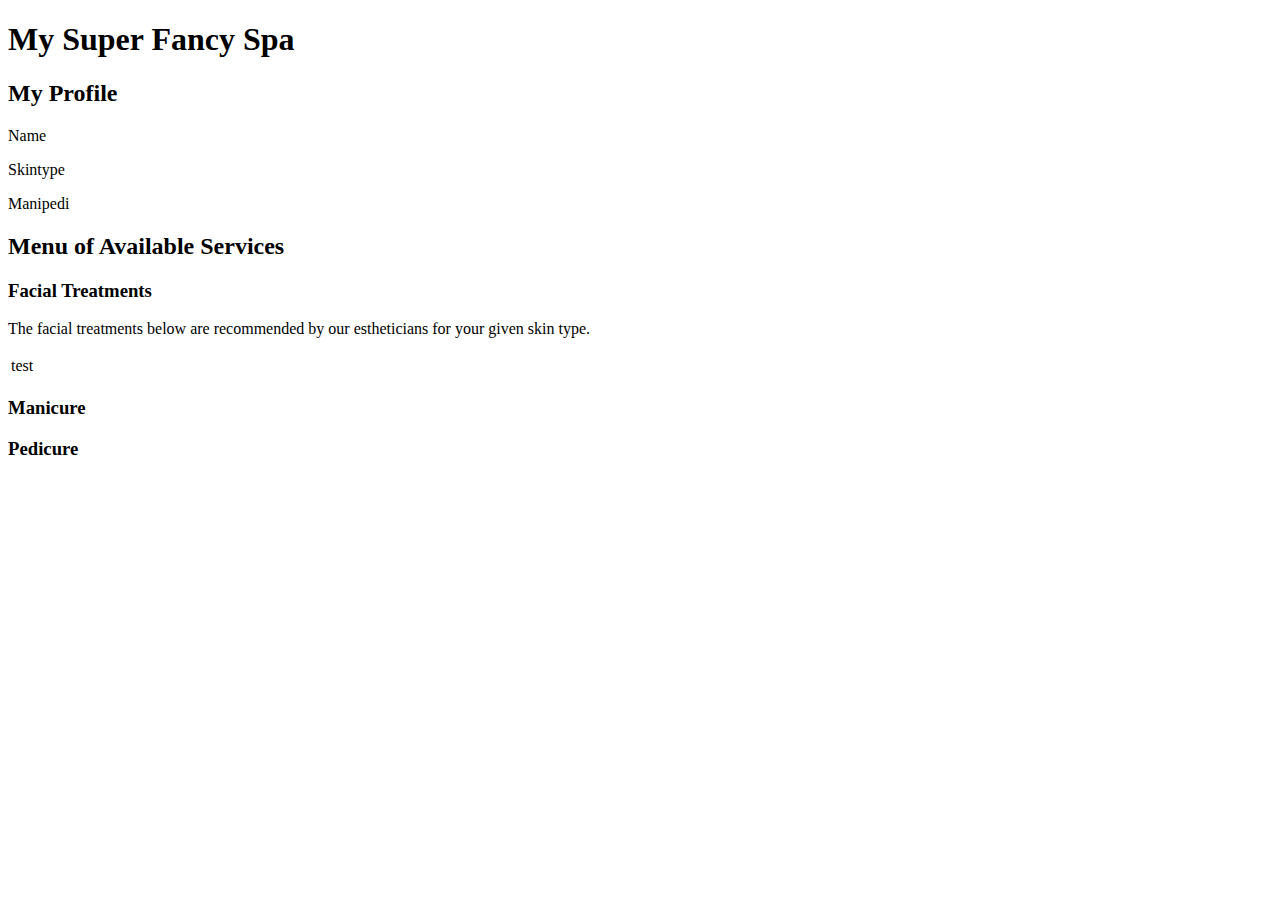
==== src/main/resources/templates/menu.html @ 8741e1d7 "studio work" ====
<!DOCTYPE html>
<html lang="en" xmlns:th = "http://www.thymeleaf.org/">
<head>
    <meta charset="UTF-8" />
    <title>Spa Menu</title>
    <link href="../static/css/styles.css" th:href="@{/css/styles.css}" rel="stylesheet" />
</head>
<body>
<h1>My Super Fancy Spa</h1>
<div id = "clientProfile">
    <h2>My Profile</h2>
    <p th:text = "${name}">Name</p>
    <p th:text = "${skintype}">Skintype</p>
    <p th:text = "${manipedi}">Manipedi</p>
</div>
<h2>Menu of Available Services</h2>
<div id = "servicesMenu">
    <h3>Facial Treatments</h3>
    <p>The facial treatments below are recommended by our estheticians for your given skin type.</p>
    <table>
        <th:block th:each="facials: ${appropriateFacials}">
            <tr>
                <td th:text="${facials}">test</td>
            </tr>
        </th:block>
    </table>
    <th:block th:if = "${manipedi.equals('manicure')}">
        <h3>Manicure</h3>
        <p th:replace="fragments :: manicureDescription"></p>
    </th:block>

    <th:block th:if = "${manipedi.equals('pedicure')}">
        <h3>Pedicure</h3>
        <p th:replace="fragments :: pedicureDescription"></p>
    </th:block>


</div>
</body>
</html>
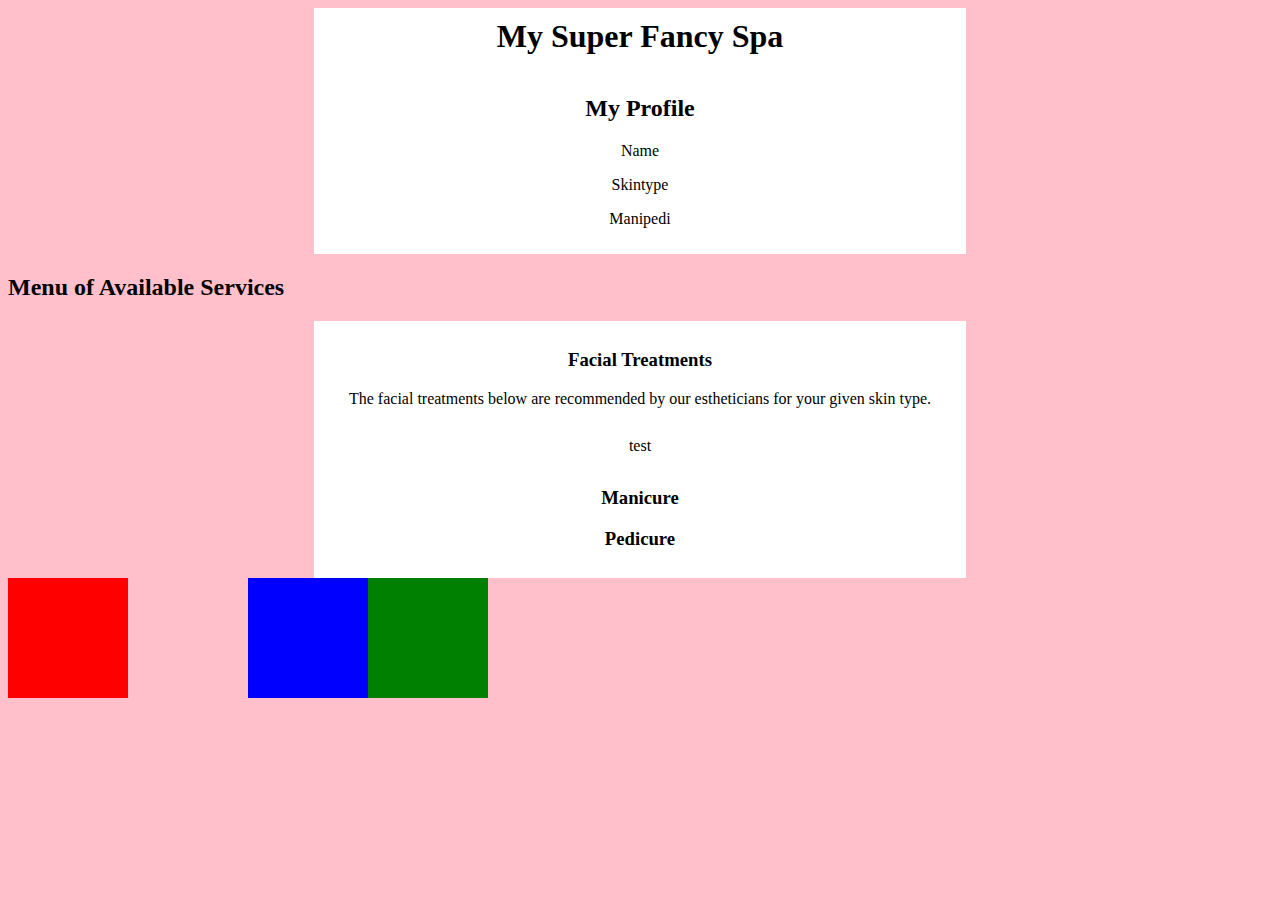
==== commit 04fe631a: "messed with styles" ====
--- a/src/main/resources/templates/menu.html
+++ b/src/main/resources/templates/menu.html
@@ -3,7 +3,7 @@
 <head>
     <meta charset="UTF-8" />
     <title>Spa Menu</title>
-    <link href="../static/css/styles.css" th:href="@{/css/styles.css}" rel="stylesheet" />
+    <link href="../static/styles.css" th:href="@{/styles.css}" rel="stylesheet" />
 </head>
 <body>
 <h1>My Super Fancy Spa</h1>
@@ -33,8 +33,12 @@
         <h3>Pedicure</h3>
         <p th:replace="fragments :: pedicureDescription"></p>
     </th:block>
-
-
 </div>
+<footer>
+    <div class="square red"></div>
+    <div class="square pink"></div>
+    <div class="square blue"></div>
+    <div class="square green"></div>
+</footer>
 </body>
 </html>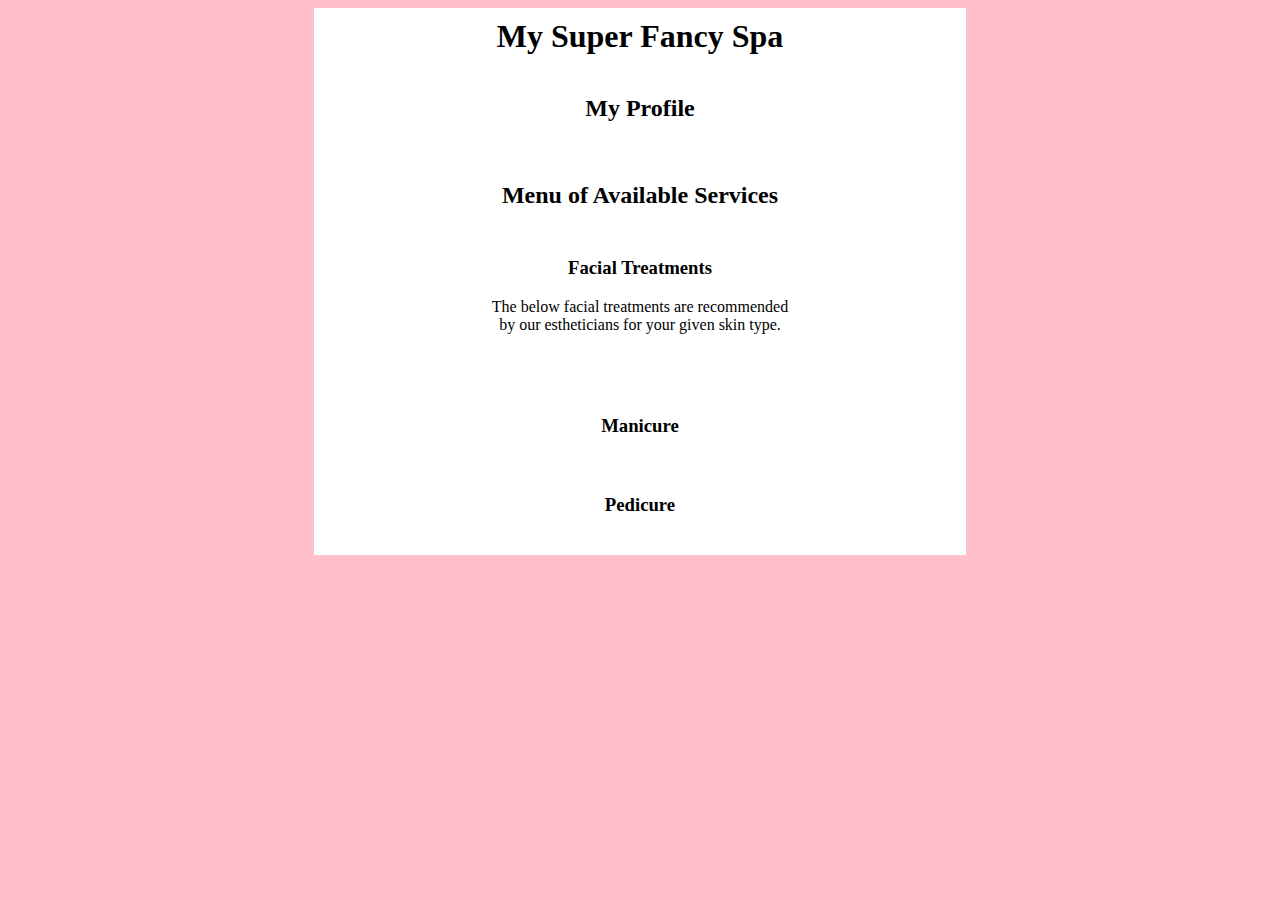
==== commit f8a09b30: "model binding studio work" ====
--- a/src/main/resources/templates/menu.html
+++ b/src/main/resources/templates/menu.html
@@ -9,36 +9,30 @@
 <h1>My Super Fancy Spa</h1>
 <div id = "clientProfile">
     <h2>My Profile</h2>
-    <p th:text = "${name}">Name</p>
-    <p th:text = "${skintype}">Skintype</p>
-    <p th:text = "${manipedi}">Manipedi</p>
+    <p th:text = "${client.skinType}"></p>
+    <p th:text = "${client.nailService}"></p>
 </div>
-<h2>Menu of Available Services</h2>
 <div id = "servicesMenu">
-    <h3>Facial Treatments</h3>
-    <p>The facial treatments below are recommended by our estheticians for your given skin type.</p>
-    <table>
-        <th:block th:each="facials: ${appropriateFacials}">
-            <tr>
-                <td th:text="${facials}">test</td>
-            </tr>
-        </th:block>
-    </table>
-    <th:block th:if = "${manipedi.equals('manicure')}">
+    <h2>Menu of Available Services</h2>
+    <div>
+        <h3>Facial Treatments</h3>
+        <p>The below facial treatments are recommended by our estheticians for your given skin type.</p>
+        <table>
+            <th:block th:each = "facial : ${client.appropriateFacials}">
+                <tr>
+                    <td th:text = "${facial}"></td>
+                </tr>
+            </th:block>
+        </table>
+    </div>
+    <div th:if = "${client.nailService == 'manicure'}">
         <h3>Manicure</h3>
-        <p th:replace="fragments :: manicureDescription"></p>
-    </th:block>
-
-    <th:block th:if = "${manipedi.equals('pedicure')}">
+        <p th:replace =  "fragments :: manicureDescription"></p>
+    </div>
+    <div th:if = "${client.nailService == 'pedicure'}">
         <h3>Pedicure</h3>
-        <p th:replace="fragments :: pedicureDescription"></p>
-    </th:block>
+        <p th:replace = "fragments :: pedicureDescription"></p>
+    </div>
 </div>
-<footer>
-    <div class="square red"></div>
-    <div class="square pink"></div>
-    <div class="square blue"></div>
-    <div class="square green"></div>
-</footer>
 </body>
 </html>